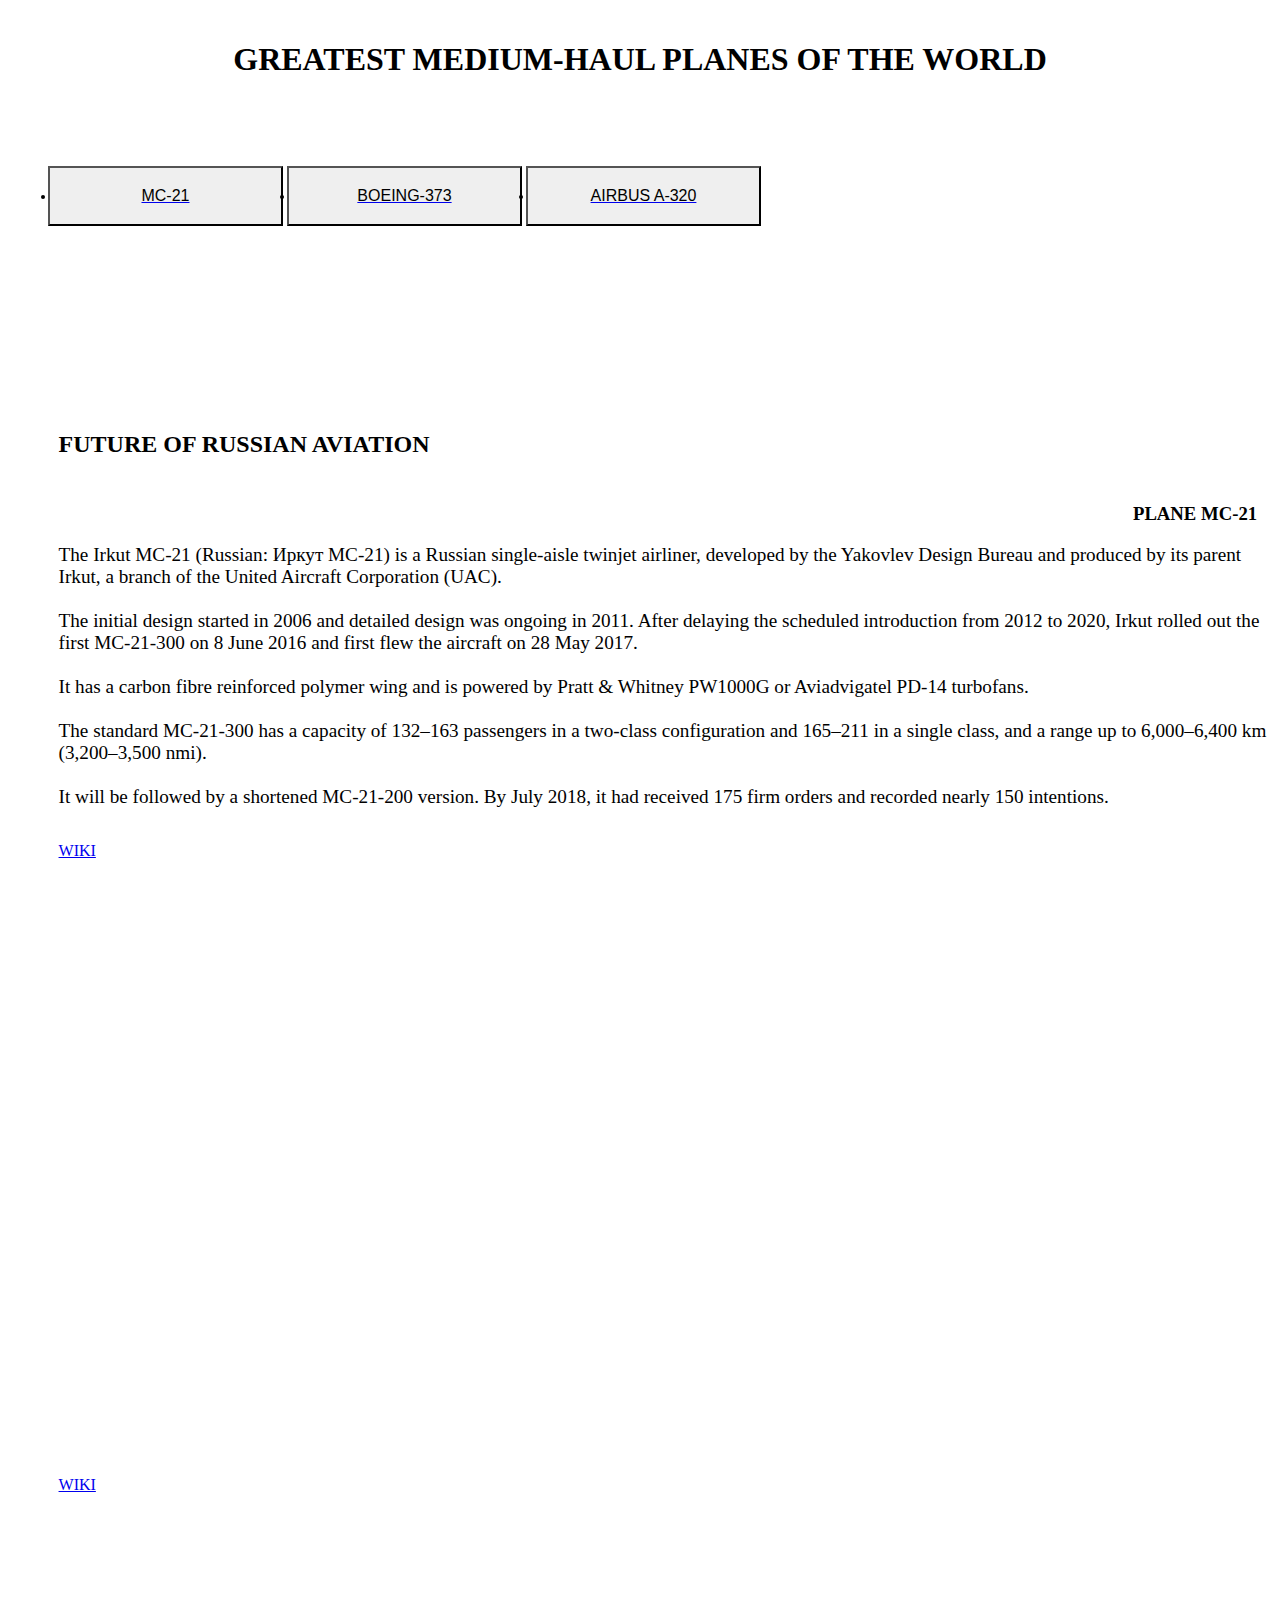
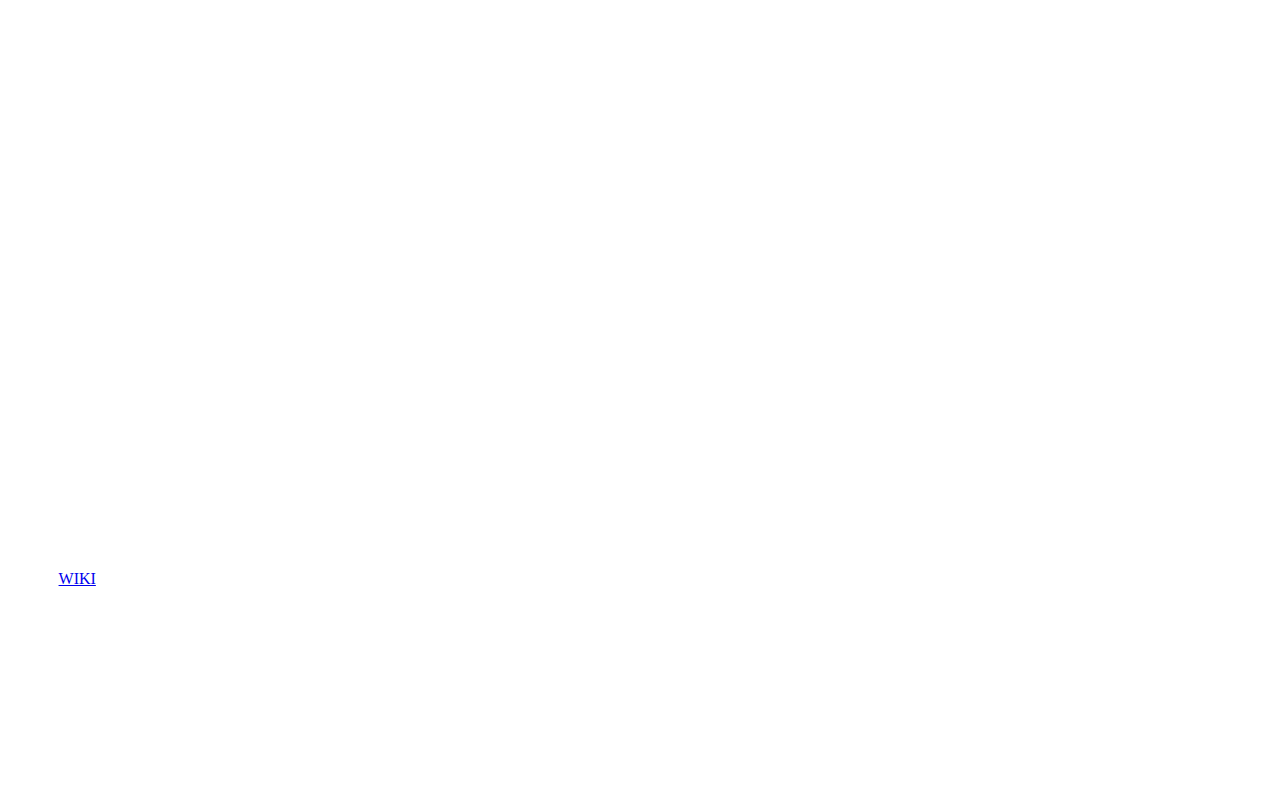
==== lw4/index.html @ bb06087d "add lw4" ====
<!DOCTYPE html>
<html>
<head>
	<title>
	  First_Site	
	</title>
</head>
<body>
    <div style="position:relative; background-image: url(D:/aStudy/html/FirstSite/img/sky1.png);width: 100%; height: 400px; top: -20px; ">
		<h1 style = "position: relative;text-align: center; top: 40px;">GREATEST MEDIUM-HAUL PLANES OF THE WORLD</h1>
		<br>
		<br>
		<br>
		<br>
		<br>	
		<ul>
	      <button style="position: relative; background-image: url(D:/aStudy/html/FirstSite/img/plane7.png);  width: 235px; height: 60px;"><li><a href="#MC-21"><big style="color:#000000;">MC-21</big></a></li></button>
	      <button style="position: relative; background-image: url(D:/aStudy/html/FirstSite/img/plane7.png);  width: 235px; height: 60px;"><li><a href="#BOEING-737"><big style="color:#000000;">BOEING-373</big></a></li></button>
	      <button style="position: relative; background-image: url(D:/aStudy/html/FirstSite/img/plane7.png);  width: 235px; height: 60px;"><li><a href="#AIRBUS A-320"><big style="color:#000000;">AIRBUS A-320</big></a></li></button>
        </ul> 
    </div>	
	<section id = "MC-21"> 
	<div style="position: relative; background-image: url(D:/aStudy/html/FirstSite/img/plane1.png); width: 100%; height: 500px; top: -40px;">
	 	<h2 style= "position: relative; left: 4%; top: 30px;">FUTURE OF RUSSIAN AVIATION</h2>
		<br>
		<br>
		<h3 style="position: relative; right: -89%;">PLANE MC-21</h3>
		<p style="position: relative;left: 4%; width: 96%"><BIG>The Irkut MC-21 (Russian: Иркут МС-21) is a Russian single-aisle twinjet airliner, developed by the Yakovlev Design Bureau and produced by its parent Irkut, a branch of the United Aircraft Corporation (UAC).
		<br><br>	
		The initial design started in 2006 and detailed design was ongoing in 2011. After delaying the scheduled introduction from 2012 to 2020, Irkut rolled out the first MC-21-300 on 8 June 2016 and first flew the aircraft on 28 May 2017.
		<br><br>
		It has a carbon fibre reinforced polymer wing and is powered by Pratt & Whitney PW1000G or Aviadvigatel PD-14 turbofans.
		<br><br>
		The standard MC-21-300 has a capacity of 132–163 passengers in a two-class configuration and 165–211 in a single class, and a range up to 6,000–6,400 km (3,200–3,500 nmi).
		<br><br>
		It will be followed by a shortened MC-21-200 version. By July 2018, it had received 175 firm orders and recorded nearly 150 intentions.</BIG></p>
		<br>
		<a style="position: relative;left: 4%;" href="https://en.wikipedia.org/wiki/Irkut_MC-21">WIKI</a>	 
    </div>
    </section>
    <section id = "BOEING-737">
    <div style="position: relative; background-image: url(D:/aStudy/html/FirstSite/img/plane2.png); width: 100%; height: 600px; top: -60px;"> 	
		<h2 style="position: relative; left: 4%; top: 30px; color: #FFFFFF">AMERICAN PRIDE</h2>
		<br>
		<h3 style="position: relative; right: -85%; top: 170px; color: #FFFFFF">PLANE BOEING-737</h3>
		<br>				
		<p style="position: relative;left: 4%; width: 96%; top: 250px; color: #FFFFFF"><BIG>The Boeing 737 is a narrow-body aircraft produced by Boeing Commercial Airplanes at its Renton Factory in Washington. Developed to supplement the 727 on short and thin routes, the twinjet retains the 707 fuselage cross-section and nose with two underwing turbofans. 
		<br><br>	
		Envisioned in 1964, the initial 737-100 made its first flight in April 1967 and entered service in February 1968 with Lufthansa. 
		<br><br>
		The lengthened 737-200 entered service in April 1968. It evolved through four generations, offering several variants for 85 to 215 passengers.
		</BIG></p>
		<br>
		<a style="position: relative;left: 4%; top: 250px;" href="https://en.wikipedia.org/wiki/Boeing_737">WIKI</a>
	</div>		
    </section>
    <section id = "AIRBUS A-320">
    <div style="position: relative; background-image: url(D:/aStudy/html/FirstSite/img/plane3.png); width: 100%; height: 800px; top: -80px;">
		<h2 style="position: relative; left: 4%; top: 30px; color: #FFFFFF">EUOROPEAN LEADER</h2>
		<br>
		<h3 style="position: relative; right: -85%; top: 220px; color: #FFFFFF">PLANE AIRBUS A-320</h3>
		<br>
		<p style="position: relative;left: 4%; width: 96%; top: 300px; color: #FFFFFF"><BIG>The Airbus A320 family are narrow-body airliners designed and produced by Airbus. The A320 was launched in March 1984, first flew on 22 February 1987, and was introduced in April 1988 by Air France. 
		<br><br>	
		The first member of the family was followed by the longer A321 (first delivered in January 1994), the shorter A319 (April 1996), and the even shorter A318 (July 2003). 
		<br><br>
		Final assembly takes place in Toulouse in France; Hamburg in Germany; Tianjin in China since 2009; and in Mobile, Alabama in the United States since April 2016.
		</BIG></p>
		<br>
		<a style="position: relative;left: 4%; top: 300px;" href="https://en.wikipedia.org/wiki/Airbus_A320_family">WIKI</a>
		<h3 style="position: relative; left: 5%; color: #FFFFFF; top: 400px; ">запарился делать первый сайт</h3>
	</div>
    </section>





</body>
</html>
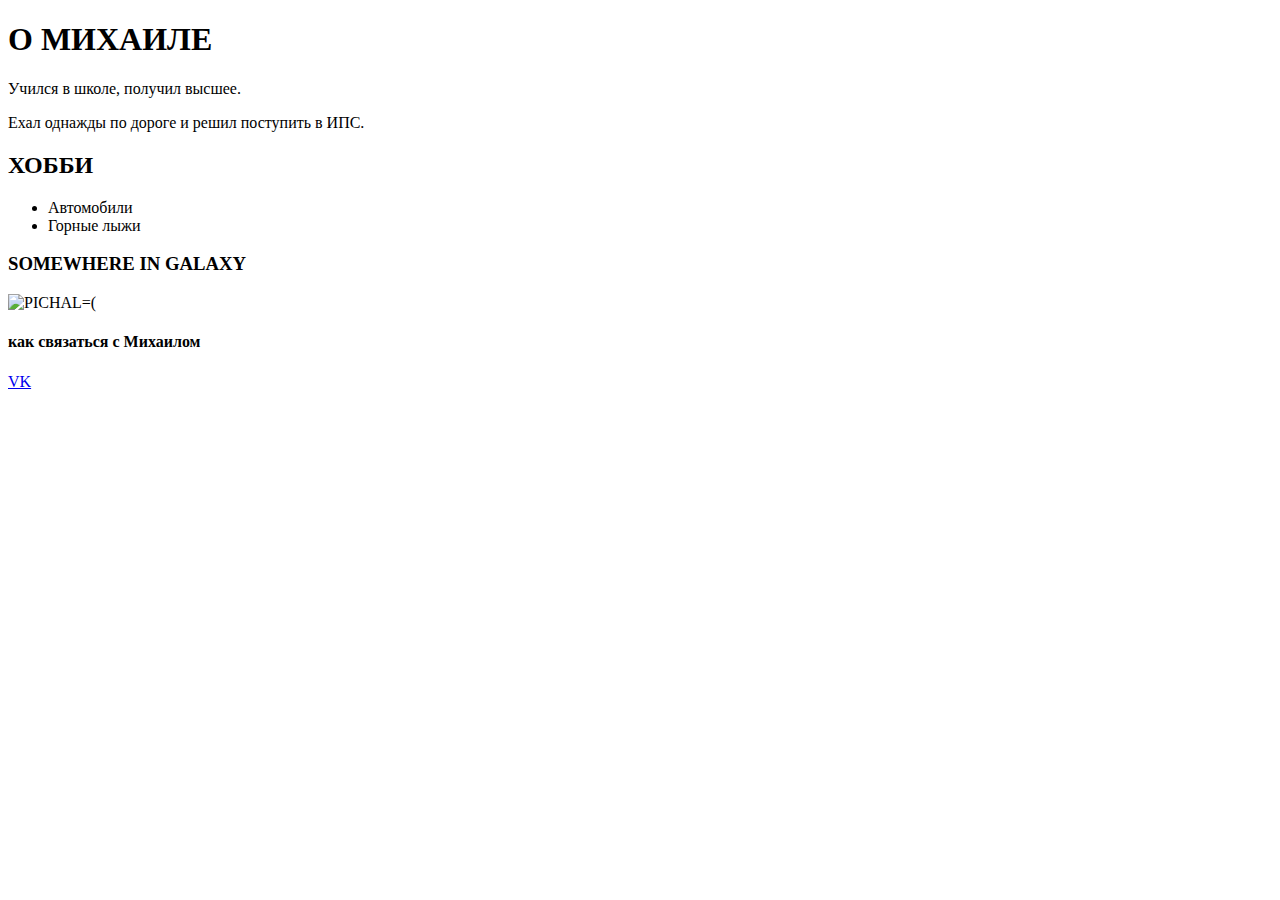
==== commit 8ee0fdf1: "lw 6, 7" ====
--- a/lw4/index.html
+++ b/lw4/index.html
@@ -1,80 +1,21 @@
 <!DOCTYPE html>
-<html>
-<head>
-	<title>
-	  First_Site	
-	</title>
-</head>
-<body>
-    <div style="position:relative; background-image: url(D:/aStudy/html/FirstSite/img/sky1.png);width: 100%; height: 400px; top: -20px; ">
-		<h1 style = "position: relative;text-align: center; top: 40px;">GREATEST MEDIUM-HAUL PLANES OF THE WORLD</h1>
-		<br>
-		<br>
-		<br>
-		<br>
-		<br>	
-		<ul>
-	      <button style="position: relative; background-image: url(D:/aStudy/html/FirstSite/img/plane7.png);  width: 235px; height: 60px;"><li><a href="#MC-21"><big style="color:#000000;">MC-21</big></a></li></button>
-	      <button style="position: relative; background-image: url(D:/aStudy/html/FirstSite/img/plane7.png);  width: 235px; height: 60px;"><li><a href="#BOEING-737"><big style="color:#000000;">BOEING-373</big></a></li></button>
-	      <button style="position: relative; background-image: url(D:/aStudy/html/FirstSite/img/plane7.png);  width: 235px; height: 60px;"><li><a href="#AIRBUS A-320"><big style="color:#000000;">AIRBUS A-320</big></a></li></button>
-        </ul> 
-    </div>	
-	<section id = "MC-21"> 
-	<div style="position: relative; background-image: url(D:/aStudy/html/FirstSite/img/plane1.png); width: 100%; height: 500px; top: -40px;">
-	 	<h2 style= "position: relative; left: 4%; top: 30px;">FUTURE OF RUSSIAN AVIATION</h2>
-		<br>
-		<br>
-		<h3 style="position: relative; right: -89%;">PLANE MC-21</h3>
-		<p style="position: relative;left: 4%; width: 96%"><BIG>The Irkut MC-21 (Russian: Иркут МС-21) is a Russian single-aisle twinjet airliner, developed by the Yakovlev Design Bureau and produced by its parent Irkut, a branch of the United Aircraft Corporation (UAC).
-		<br><br>	
-		The initial design started in 2006 and detailed design was ongoing in 2011. After delaying the scheduled introduction from 2012 to 2020, Irkut rolled out the first MC-21-300 on 8 June 2016 and first flew the aircraft on 28 May 2017.
-		<br><br>
-		It has a carbon fibre reinforced polymer wing and is powered by Pratt & Whitney PW1000G or Aviadvigatel PD-14 turbofans.
-		<br><br>
-		The standard MC-21-300 has a capacity of 132–163 passengers in a two-class configuration and 165–211 in a single class, and a range up to 6,000–6,400 km (3,200–3,500 nmi).
-		<br><br>
-		It will be followed by a shortened MC-21-200 version. By July 2018, it had received 175 firm orders and recorded nearly 150 intentions.</BIG></p>
-		<br>
-		<a style="position: relative;left: 4%;" href="https://en.wikipedia.org/wiki/Irkut_MC-21">WIKI</a>	 
-    </div>
-    </section>
-    <section id = "BOEING-737">
-    <div style="position: relative; background-image: url(D:/aStudy/html/FirstSite/img/plane2.png); width: 100%; height: 600px; top: -60px;"> 	
-		<h2 style="position: relative; left: 4%; top: 30px; color: #FFFFFF">AMERICAN PRIDE</h2>
-		<br>
-		<h3 style="position: relative; right: -85%; top: 170px; color: #FFFFFF">PLANE BOEING-737</h3>
-		<br>				
-		<p style="position: relative;left: 4%; width: 96%; top: 250px; color: #FFFFFF"><BIG>The Boeing 737 is a narrow-body aircraft produced by Boeing Commercial Airplanes at its Renton Factory in Washington. Developed to supplement the 727 on short and thin routes, the twinjet retains the 707 fuselage cross-section and nose with two underwing turbofans. 
-		<br><br>	
-		Envisioned in 1964, the initial 737-100 made its first flight in April 1967 and entered service in February 1968 with Lufthansa. 
-		<br><br>
-		The lengthened 737-200 entered service in April 1968. It evolved through four generations, offering several variants for 85 to 215 passengers.
-		</BIG></p>
-		<br>
-		<a style="position: relative;left: 4%; top: 250px;" href="https://en.wikipedia.org/wiki/Boeing_737">WIKI</a>
-	</div>		
-    </section>
-    <section id = "AIRBUS A-320">
-    <div style="position: relative; background-image: url(D:/aStudy/html/FirstSite/img/plane3.png); width: 100%; height: 800px; top: -80px;">
-		<h2 style="position: relative; left: 4%; top: 30px; color: #FFFFFF">EUOROPEAN LEADER</h2>
-		<br>
-		<h3 style="position: relative; right: -85%; top: 220px; color: #FFFFFF">PLANE AIRBUS A-320</h3>
-		<br>
-		<p style="position: relative;left: 4%; width: 96%; top: 300px; color: #FFFFFF"><BIG>The Airbus A320 family are narrow-body airliners designed and produced by Airbus. The A320 was launched in March 1984, first flew on 22 February 1987, and was introduced in April 1988 by Air France. 
-		<br><br>	
-		The first member of the family was followed by the longer A321 (first delivered in January 1994), the shorter A319 (April 1996), and the even shorter A318 (July 2003). 
-		<br><br>
-		Final assembly takes place in Toulouse in France; Hamburg in Germany; Tianjin in China since 2009; and in Mobile, Alabama in the United States since April 2016.
-		</BIG></p>
-		<br>
-		<a style="position: relative;left: 4%; top: 300px;" href="https://en.wikipedia.org/wiki/Airbus_A320_family">WIKI</a>
-		<h3 style="position: relative; left: 5%; color: #FFFFFF; top: 400px; ">запарился делать первый сайт</h3>
-	</div>
-    </section>
-
-
-
-
-
-</body>
-</html>+<html lang="ru">
+  <head>
+    <meta charset="utf-8" />
+    <title>personal_page</title>
+  </head>
+  <body>
+    <h1>О МИХАИЛЕ</h1>
+    <p>Учился в школе, получил высшее.</p>
+    <P> Ехал однажды по дороге и решил поступить в ИПС.</P>
+    <h2>ХОББИ</h2>
+    <ul>
+     <li>Автомобили</li>
+     <li>Горные лыжи</li>
+   </ul>
+   <h3>SOMEWHERE IN GALAXY</h3>
+   <img alt="PICHAL=(" src="D:/aStudy/html/1lw/img/my.jpg">
+   <h4>как связаться с Михаилом</h4>
+   <a title="не жми сюда" href="https://vk.com/id336619012">VK</a>
+  </body>
+</html>
